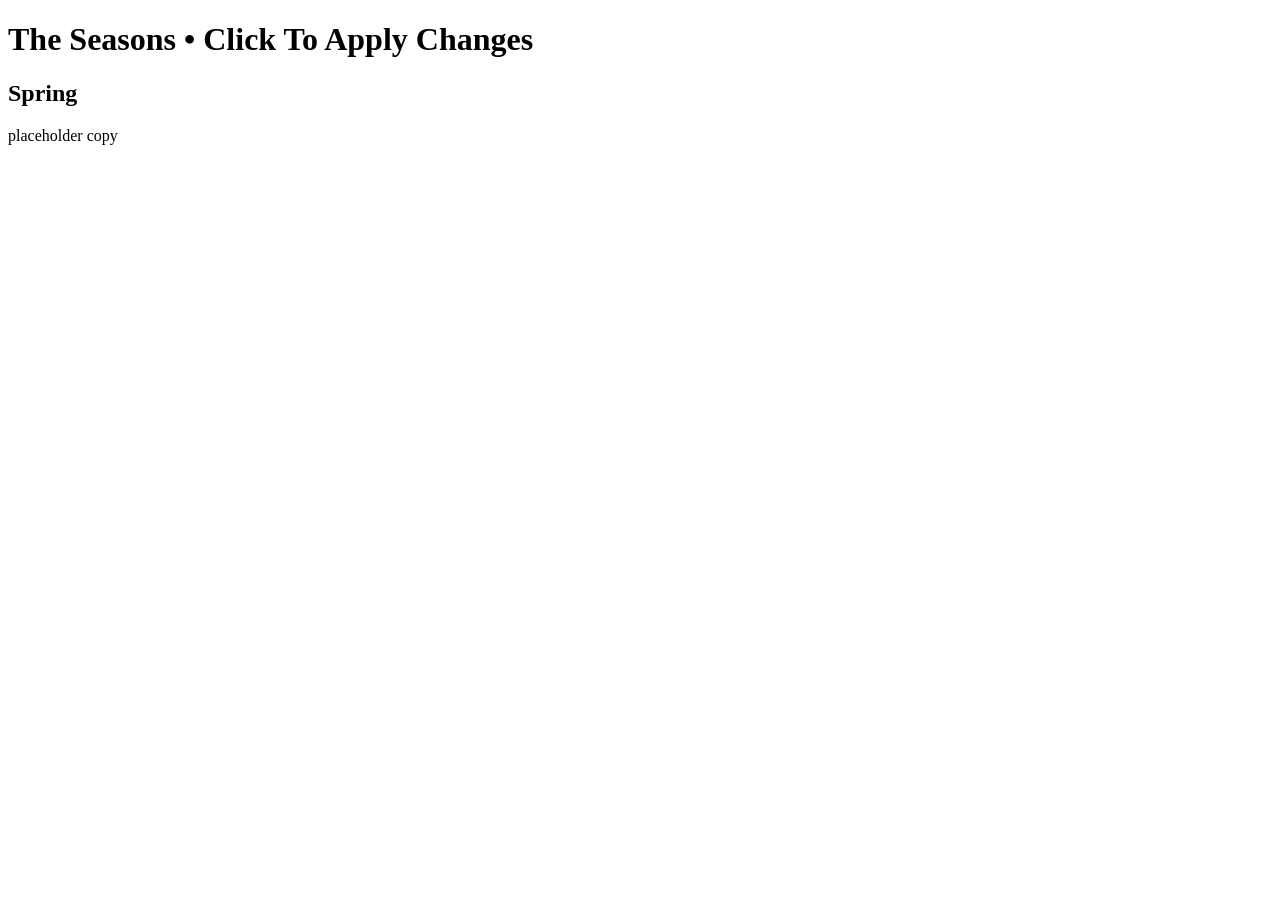
==== index.html @ 162a08c9 "seasons stuff" ====
<!doctype html>
<html>
<head>
<meta charset="UTF-8">
<title>Changing Things with CSS and JS</title>
<link href='http://fonts.googleapis.com/css?family=Mystery+Quest' rel='stylesheet' type='text/css'>
<link href="css/changingThings.css" rel="stylesheet" type="text/css">
</head>

<body>
	<h1 class="heading">The Seasons  •  Click To Apply Changes</h1>
	<section>
		<div class="image-holder" id="spring"></div>
	    <div class="image-holder" id="summer"></div>
	    <div class="image-holder" id="autumn"></div>
	    <div class="image-holder" id="winter"></div>
	</section>

	<article class="main-copy">
		<h2 class="spring">Spring</h2>
	    <p>placeholder copy</p>
	</article>

	<!-- put the subimages here -->
	<ul class="subImagesContainer"></ul>

<!-- lightbox this is where the large image will go -->
<section class="lightbox">
	<!-- this is the lughtbox img -->
	<!-- <img src="" alt="feature image" class="lightbox-img">
	<p class="img-desc">placeholder copy</p> -->
</section>

	<!-- add script files here -->
	<script src="script/contentObject.js"></script>
	<script src="script/main.js"></script>
</body>
</html>
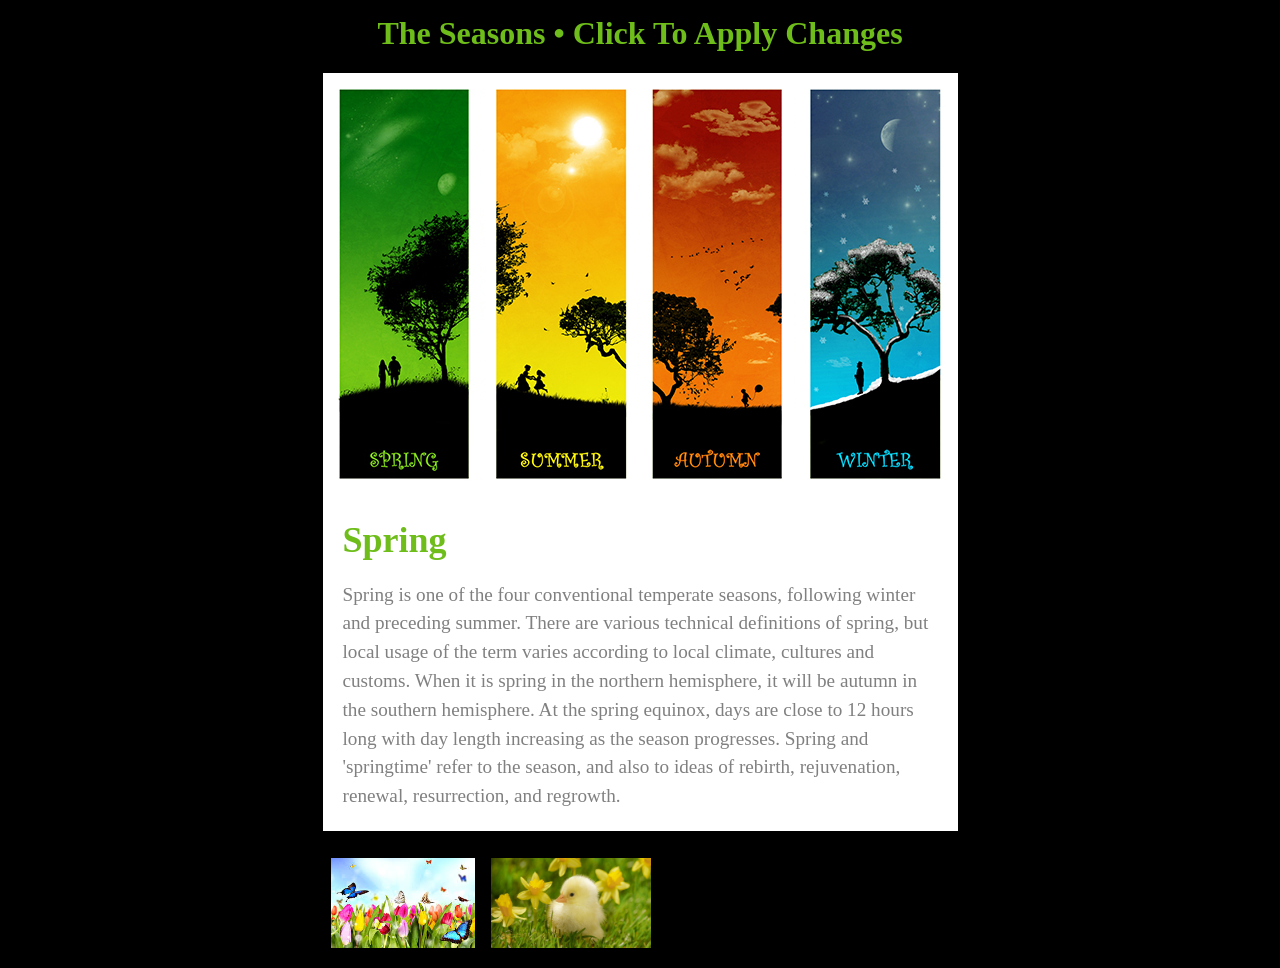
==== commit d30420d9: "existing files" ====
--- a/index.html
+++ b/index.html
@@ -4,7 +4,7 @@
 <meta charset="UTF-8">
 <title>Changing Things with CSS and JS</title>
 <link href='http://fonts.googleapis.com/css?family=Mystery+Quest' rel='stylesheet' type='text/css'>
-<link href="css/changingThings.css" rel="stylesheet" type="text/css">
+<link href="css/seasons.css" rel="stylesheet" type="text/css">
 </head>
 
 <body>
@@ -24,12 +24,11 @@
 	<!-- put the subimages here -->
 	<ul class="subImagesContainer"></ul>
 
-<!-- lightbox this is where the large image will go -->
-<section class="lightbox">
-	<!-- this is the lughtbox img -->
-	<!-- <img src="" alt="feature image" class="lightbox-img">
-	<p class="img-desc">placeholder copy</p> -->
-</section>
+	<!-- Lightbox -->
+	<section class="lightbox">
+		<img src="" alt="features image" class="lightbox-img">
+		<p class="img-desc">placeholder copy</p>
+	</section>
 
 	<!-- add script files here -->
 	<script src="script/contentObject.js"></script>
--- a/css/seasons.css
+++ b/css/seasons.css
@@ -0,0 +1,68 @@
+@charset "UTF-8";
+
+body { background: #000; color: #FFF; font-size: 16px; }
+
+h1, h2 { font-family: 'Mystery Quest', cursive; }
+
+section, article, .subImagesContainer { position: relative; width: 635px; margin: 0 auto; border: 0; }
+
+.heading { text-align: center; margin-top: 15px; font-size: 2em; }
+
+.image-holder {
+	width: 153px;
+	height: 422px;
+	background: url(../images/fourSeasons.jpg) no-repeat;
+	display: inline-block;
+	margin: 0;
+	border: 0;
+	padding: 0;
+	cursor: pointer;
+	transition: opacity 0.3s ease;
+}
+
+.image-holder:hover {
+	opacity: 0.3;
+}
+
+section { margin-top: 15px; background-color: #FFF; }
+
+#summer { background-position: -146px 0; }
+#autumn { background-position: -293px 0; }
+#winter { background-position: -438px 0; }
+
+.spring { color: #6ebd1a; }
+.summer { color: #f8a40a; }
+.autumn { color: #930d03; }
+.winter { color: #02c5e5; }
+
+.main-copy { background-color: #FFF; font-size: 1.5em; }
+.main-copy h2 {
+	text-transform: capitalize;
+	text-align: left;
+	padding-left: 20px;
+	padding-top: 20px;
+	margin: 0; b
+	order:0px;
+}
+
+.main-copy p {
+	color: gray;
+	padding: 0 20px;
+	font-size: 0.8em;
+	line-height: 1.5em;
+	padding-bottom: 20px;
+}
+
+.subImagesContainer { padding: 0; }
+
+.thumb { height: 90px; margin: 8px; cursor: pointer; }
+
+.lightbox{
+	position: absolute;
+	top: 0;
+	left: 0;
+	width: 100%;
+	height: 100%;
+	background-color: rgba(0,0,0,.85);
+	display: none;
+}
